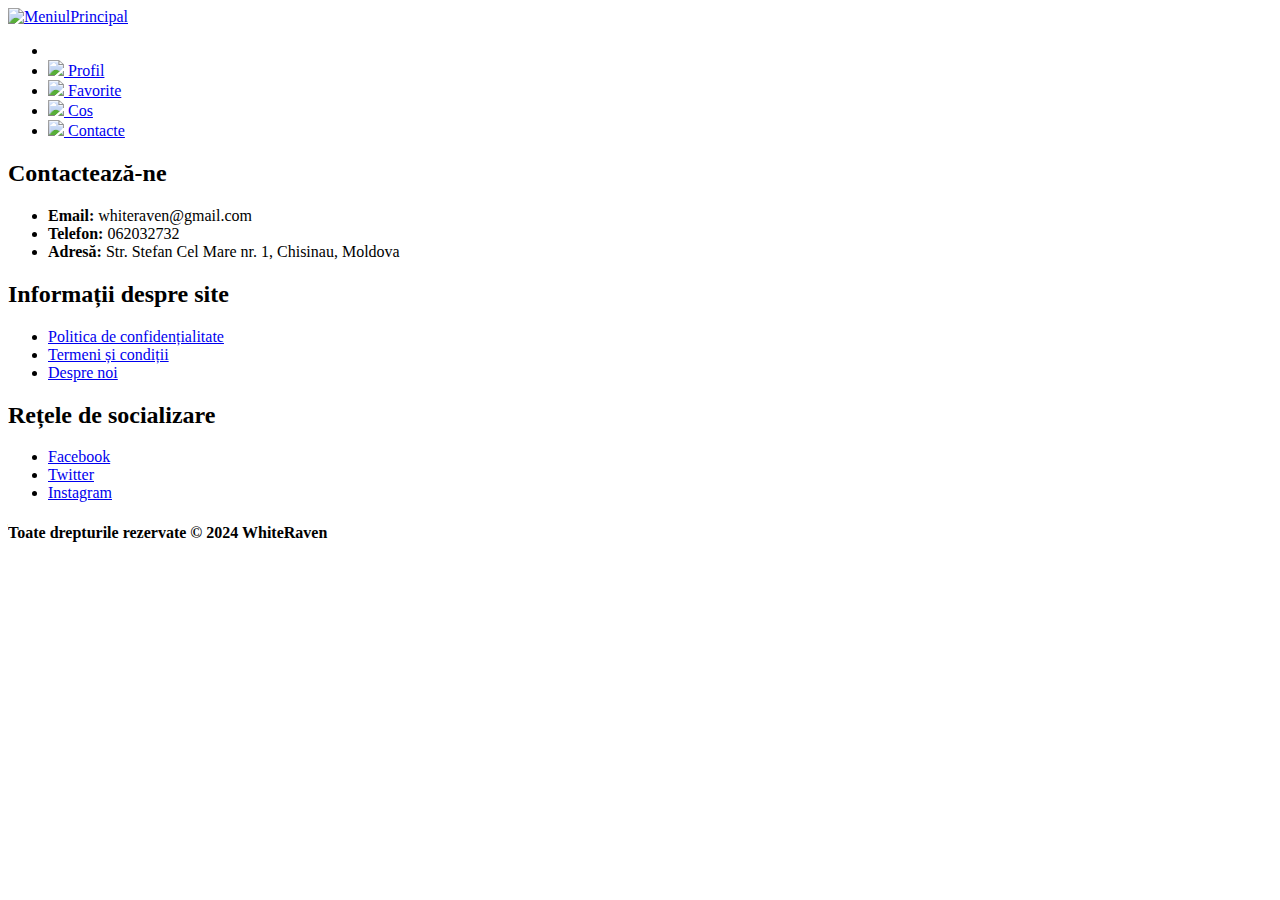
==== Contacte.html @ 30e9f9d2 "Add files via upload" ====
<!DOCTYPE html>
<html lang="RO">
<head>
    <meta charset="UTF-8">
    <meta name="viewport" content="width=device-width, initial-scale=1.0">
    <link rel="icon" href="/Users/user/Desktop/white raven //photo/logo White Raven.png" type="image/x-icon">
    <link rel="stylesheet" type="text/css" href="/Users/user/Desktop/white raven /home.css"> 

</head>
<body>

    <nav>
        <div class="logo">
            <a href="/Users/user/Desktop/white raven /home.html">
          <img src="/Users/user/Desktop/white raven /photo/logo White Raven.png" height="50px" alt="MeniulPrincipal">
        </a>
        </div>
        
        <ul>
          <li class="navbar"><a href="#"></a></li>
         <li class="navbar">
          <a href="/Users/user/Desktop/white raven /profil.html">
            <img src="/Users/user/Desktop/white raven /photo/103144689-simple-male-symbol-man-icon-white-icon-with-shadow-on-transparent-background.jpeg" height="15px">
            <span>Profil</span>
            </a>
         </li>
          <li class="navbar">
            <a href="/Users/user/Desktop/white raven /Favorite.html">
             <img src="/Users/user/Desktop/white raven /photo/inima.png" height="15px">
              <span>Favorite</span>
           </a>
        </li>
          <li class="navbar">
            <a href="/Users/user/Desktop/white raven /Cos.html">
            <img src="/Users/user/Desktop/white raven /photo/cos.jpg.png" height="15px">
            <span>Cos</span>
          </a>
        </li>
          <li class="navbar">
            <a href="/Users/user/Desktop/white raven /Contacte.html">
             <img src="/Users/user/Desktop/white raven /photo/Contecte.png" height="15px">
              <span>Contacte</span>
           </a>
          </li>
        </ul>
      
      <div class="burger">
        <span></span>
        <span></span>
        <span></span>
      </div>
    </nav>
    <div class="contact-info">
      <div class="info-section">
          <h2>Contactează-ne</h2>
          <ul>
              <li><strong>Email:</strong> whiteraven@gmail.com</li>
              <li><strong>Telefon:</strong> 062032732</li>
              <li><strong>Adresă:</strong> Str. Stefan Cel Mare nr. 1, Chisinau, Moldova</li>
          </ul>
      </div>
      <div class="info-section">
          <h2>Informații despre site</h2>
          <ul>
              <li><a href="#">Politica de confidențialitate</a></li>
              <li><a href="#">Termeni și condiții</a></li>
              <li><a href="#">Despre noi</a></li>
          </ul>
      </div>
      <div class="info-section">
          <h2>Rețele de socializare</h2>
          <ul class="social-media">
              <li><a href="#">Facebook</a></li>
              <li><a href="#">Twitter</a></li>
              <li><a href="#">Instagram</a></li>
          </ul>
      </div>
  </div>
  
  
    <script>
        // JavaScript pentru a afișa și ascunde meniul burger la clic
        const burger = document.querySelector('.burger');
        const nav = document.querySelector('nav ul');
      
        burger.addEventListener('click', () => {
          nav.classList.toggle('show');
        });
      </script>
</body>
<footer class="footer-contnt">
  <div class="footer-content">
      <h4>Toate drepturile rezervate &copy; 2024 WhiteRaven</h4>
  </div>
</footer>
</html>
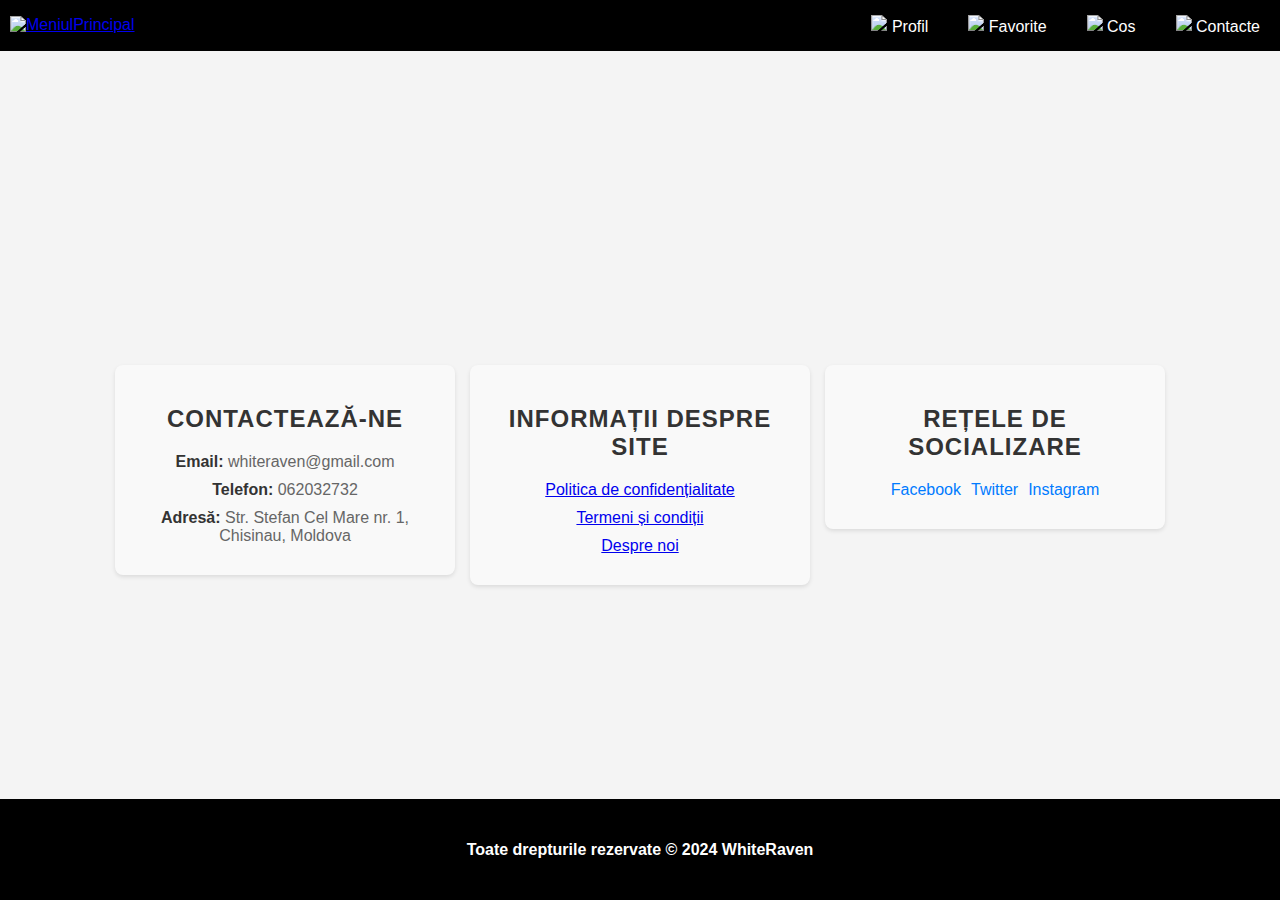
==== commit 1024ab2d: "Update Contacte.html" ====
--- a/Contacte.html
+++ b/Contacte.html
@@ -4,7 +4,7 @@
     <meta charset="UTF-8">
     <meta name="viewport" content="width=device-width, initial-scale=1.0">
     <link rel="icon" href="/Users/user/Desktop/white raven //photo/logo White Raven.png" type="image/x-icon">
-    <link rel="stylesheet" type="text/css" href="/Users/user/Desktop/white raven /home.css"> 
+    <link rel="stylesheet" type="text/css" href="style.css"> 
 
 </head>
 <body>
--- a/style.css
+++ b/style.css
@@ -0,0 +1,468 @@
+nav {
+    position: fixed;
+    top: 0;
+    left: 0;
+    width: 100%;
+    background-color: #000000;
+    color: #fff;
+    padding: 10px;
+    display: flex;
+    justify-content: space-between;
+    align-items: center;
+    text-align: center; /* Center-align text */
+    box-shadow: 5 5 10px rgba(0, 0, 0, 0.1);
+   
+}
+
+nav ul {
+    list-style: none;
+    margin: 0;
+    padding: 0;
+    display: flex;
+}
+
+nav ul li {
+    margin-right: 20px;
+}
+
+nav ul li a {
+    color: #fff;
+    text-decoration: none;
+    padding: 5px 10px;
+    transition: background-color 0.3s ease;
+}
+
+nav ul li a:hover {
+  
+    background-color: #000000;
+   
+}
+
+  
+  /* Stiluri pentru burger menu */
+  .burger {
+    margin-top: 10px;
+    position: fixed;
+    display: none;
+    flex-direction: column;
+    cursor: pointer;
+  
+  }
+  
+  .burger span {
+    
+    height: 3px;
+    width: 25px;
+    background-color: #fff;
+    margin-bottom: 5px;
+    border-radius: 5px;
+    margin-right: 15px;
+  }
+  
+  @media (max-width: 768px) {
+    nav {
+        position: fixed;
+    top: 0;
+    left: 0;
+    width: 100%;
+
+        
+    }
+    
+    nav ul {
+        display: none;
+        flex-direction: column;
+        background-color: #1e1d1d;
+        position: absolute;
+        top: 100px; /* Poziționează meniul sub bara de navigare */
+        left: 50%; /* Centrare pe axa X */
+        transform: translateX(-50%); /* Corectează pentru a centra meniul */
+        width: 90%;/* Ajustează lățimea meniului */
+        height: 500px;
+        padding: 20px; /* Adaugă spațiu între elementele meniului */
+        border-radius: 10px; /* Rotunjirea colțurilor pentru un aspect mai plăcut */
+        box-shadow: 0px 0px 10px rgba(0, 0, 0, 0.5); /* Adaugă un umbra pentru meniu */
+    }
+    
+    nav ul.show {
+        display: flex;
+        flex-direction: column;
+    }
+    
+    nav ul li {
+        margin-bottom: 10px;
+    }
+    
+    .burger {
+        display: flex;
+        position: absolute; /* Asigură poziționarea absolută a burgerului */
+        top: 10px; /* Poziționează burgerul în partea de sus a barei de navigare */
+        right: 15px; /* Poziționează burgerul în partea dreaptă a barei de navigare */
+        height: 40px;
+    }
+    .container {
+       
+        margin-left: 5%; /* Reducem marginea stângă pentru a încadra lista pe ecran mai mic */
+        margin-top: 5px;
+    }
+
+
+    .patrulatere-list {
+        display: block; /* Schimbăm display-ul listei pe ecrane mici */
+        margin-top: 10%;
+    }
+
+    .patrulater {
+        width: auto; /* Setăm lățimea automată pentru patrulatere */
+        margin-right: 0; /* Eliminăm spațiul orizontal între patrulatere */
+        margin-top: 5%;
+    }
+  .patrulater:hover{
+    transform: none;
+  }
+  .contact-info {
+    flex-direction: column; /* Schimbă direcția de afișare a div-urilor pe coloane */
+    align-items: center; /* Aliniază div-urile pe centru */
+}
+
+.info-section {
+    width: 90%; /* Setează lățimea div-urilor la 90% pentru a se potrivi ecranului mai mic */
+    margin-right: 0; /* Elimină marginea dreaptă */
+    margin-bottom: 20px; /* Adaugă o margine inferioară între div-uri */
+}
+.logare ul {
+    flex-direction: row; /* Așezare orizontală a elementelor */
+    flex-wrap: wrap; /* Împachetare pe mai multe linii dacă nu încap toate elementele pe o singură linie */
+}
+
+.logare li {
+    margin-right: 20px; /* Adăugăm o margine dreapta între elemente */
+    margin-bottom: 0; /* Eliminăm marginea inferioară */
+}
+
+.logare li:last-child {
+    margin-right: 0; /* Eliminăm marginea dreaptă pentru ultimul element */
+}
+}
+ 
+.footer-content {
+    position: fixed; /* Fixează footer-ul */
+    bottom: 0; /* Plasează-l în partea de jos a paginii */
+    left: 0; /* Aliniere la stânga */
+    width: 100%; /* Latimea de 100% */
+    background-color: #000000; /* Culorează fundalul footer-ului */
+    color: #fff; /* Culorează textul în alb */
+    padding: 20px 0; /* Adaugă un spațiu de 20px sus și jos */
+    text-align: center; /* Aliniază textul la centru */
+    font-size: 16px; /* Mărimea fontului */
+}
+
+
+.footer-content p {
+    margin: 0; /* Elimină marginile din jurul textului */
+    font-size: inherit; /* Folosește mărimea fontului din părinte */
+}
+
+.footer-content p::after {
+    content: ''; /* Adaugă un element de tip pseudo-element */
+    display: block; /* Face elementul să fie un bloc */
+    width: 100%; /* Latimea de 100% */
+    height: 1px; /* Înălțime de 1 pixel */
+    background-color: #fff; /* Culorează linia în alb */
+    margin-top: 10px; /* Adaugă spațiu între text și linie */
+}
+.container {
+    margin-top: 6%; /* Margină de 3% sus */
+    margin-left: 18%;
+    display: flex;
+    flex-wrap: wrap;
+    justify-content: center;
+    align-items: center;
+}
+
+
+.row {
+    display: inline-flex;
+    margin-bottom: 50px; /* Distanta verticala intre randuri */
+}
+
+.patrulatere-list {
+    list-style-type: none;
+    padding: 0;
+    margin: 0;
+    display: flex;
+    flex-wrap: wrap;
+}
+
+.patrulater {
+    width: 250px;
+    height: 250px;
+    background-color: #f0f0f0;
+    border-radius: 20px; /* Ajustează raza pentru a rotunji colțurile */
+    margin: 30px; /* Spațiu orizontal intre patrulatere */
+    display: block;
+    overflow: hidden;
+    box-shadow: 0px 5px 10px rgba(0, 0, 0, 0.5); 
+    transition: transform 0.3s ease; 
+}
+.patrulater:hover{
+    transform: scale(1.1);
+ 
+        display: inline-block;
+    text-decoration: none; /* Pentru a elimina sublinierea implicită */
+}
+/* pentru a evita spațiul după ultimul patrulater din rând */
+.patrulatere-list .patrulater:last-child {
+    margin-right: 0;
+}
+
+.patrulater h3 {
+    text-align: center;
+    margin-top: 20px;
+}
+
+.patrulater img {
+    max-width: 100%;
+    /* Setează lățimea maximă a imaginii la 100% din lățimea patrulaterului */
+    height: auto; /* Menține proporțiile originale ale imaginii */
+    border-radius: 10px; /* Adaugă colțuri rotunjite la imagine */
+    box-shadow: 0 0 10px rgba(0, 0, 0, 0.1); /* Adaugă o umbră sub imagine */
+    margin-bottom: 20px; /* Adaugă un spațiu între imagini */
+    
+}
+.navbar a{
+    display: inline-block;
+    text-decoration: none; /* Pentru a elimina sublinierea implicită */
+    transition: transform 0.3s ease; 
+}
+.navbar  a:hover{
+    transform: scale(1.2);
+
+}
+.navbar a span{
+    vertical-align: middle;
+}
+.logo {
+    transition: transform 0.3s ease; 
+}
+.logo:hover{
+    transform: scale(1.2);
+}
+
+body {
+    font-family: Arial, sans-serif;
+    background-color: #f4f4f4;
+    margin: 0;
+    padding: 0;
+    display: flex;
+    justify-content: center;
+    align-items: center;
+    height: 100vh;
+  }
+
+  form {
+    background-color: #fff;
+    border-radius: 8px;
+    box-shadow: 0 2px 4px rgba(0, 0, 0, 0.1);
+    padding: 20px;
+    width: 300px;
+  }
+
+  label {
+    display: block;
+    margin-bottom: 8px;
+    font-weight: bold;
+  }
+
+  input[type="text"],
+  input[type="email"],
+  input[type="password"] {
+    width: calc(100% - 22px);
+    padding: 8px;
+    margin-bottom: 16px;
+    border: 1px solid #ccc;
+    border-radius: 4px;
+    box-sizing: border-box;
+  }
+
+  input[type="submit"] {
+    width: 100%;
+    padding: 10px;
+    background-color: #007bff;
+    border: none;
+    border-radius: 4px;
+    color: #fff;
+    cursor: pointer;
+    transition: background-color 0.3s ease;
+  }
+
+  input[type="submit"]:hover {
+    background-color: #0056b3;
+  }
+
+  hr {
+    margin: 20px 0;
+    border: none;
+    border-top: 1px solid #ccc;
+  }
+  h2 {
+    margin-bottom: 20px; /* Adaugă un spațiu între elementul h2 și formular */
+    font-size: 24px; /* Mărimea fontului */
+    color: #333; /* Culoarea textului */
+    text-align: center; /* Aliniere la centru */
+    text-transform: uppercase; /* Transformă textul în majuscule */
+    letter-spacing: 1px; /* Spațierea între caractere */
+}
+
+
+.logare {
+    z-index: 1; /* Asigură afișarea .logare peste lista din nav */
+}
+.logare h1{
+    font-size: 36px;
+    text-align: center;
+}
+
+.logare .btn{
+    width: 100%;
+    height: 45px;
+    background-color: #6b9bcf;
+    border: none;
+    outline: none;
+    border-radius: 40px;
+    font-size: 16px;
+    color: #f4f4f4;
+    font-weight: 600;
+
+}
+
+.logare .remeber-forgot{
+    display: flex;
+    justify-content:  space-between;
+    font-size: 14.5px;
+    margin: -15px 0 15;
+}
+.remeber-forgot{
+    accent-color: #ffff;
+    margin-right: 3px;
+}
+
+.logare .register-link{
+    font-size: 14.5px;
+    text-align: center;
+    margin-top: 20px;
+}
+
+.register-link p a {
+    color: #007bff
+  
+}
+
+.register-link p a:hover{
+    text-decoration: underline;
+}
+.contact-info {
+    display: flex;
+    justify-content: space-around;
+    align-items: flex-start;
+    margin-top: 50px;
+}
+
+.info-section {
+    width: 300px;
+    padding: 20px;
+    background-color: #f9f9f9;
+    border-radius: 8px;
+    box-shadow: 0 2px 4px rgba(0, 0, 0, 0.1);
+    text-align: center;
+    margin-right: 15px; /* Adaugă o margine de 15px între div-uri */
+}
+
+.info-section:last-child {
+    margin-right: 0; /* Elimină marginea pentru ultimul div */
+}
+
+.info-section h2 {
+    margin-bottom: 20px;
+    color: #333;
+}
+
+.info-section ul {
+    list-style: none;
+    padding: 0;
+    margin: 0;
+}
+
+.info-section li {
+    margin-bottom: 10px;
+    color: #666;
+}
+
+.info-section li strong {
+    color: #333;
+}
+
+.social-media {
+    list-style: none;
+    padding: 0;
+    margin: 0;
+    display: flex;
+    justify-content: center;
+}
+
+.social-media li:not(:last-child) {
+    margin-right: 10px;
+}
+
+.social-media a {
+    text-decoration: none;
+    color: #007bff;
+    transition: color 0.3s ease;
+}
+
+.social-media a:hover {
+    color: #0056b3;
+}
+
+
+.mininav {
+    position: fixed;
+    top: 9%;
+    left: 0;
+    width: 100%;
+    background-color: #6c6c6c;
+    color: #fff;
+    padding: 10px;
+    display: flex;
+    justify-content: space-between;
+    align-items: center;
+    text-align: center; /* Center-align text */
+    box-shadow: 5 5 10px rgba(0, 0, 0, 0.1);
+   
+}
+
+.mininav ul {
+    list-style: none;
+    margin: 0;
+    padding: 0;
+    display: flex;
+}
+
+.mininav ul li {
+    margin-right: 20px;
+    margin-left: 20%;
+}
+
+.mininav ul li a {
+    color: #fff;
+    text-decoration: none;
+    padding: 5px 10px;
+    transition: background-color 0.3s ease;
+}
+
+.mininav ul li a:hover {
+  
+    background-color: #545454;
+   
+}
+
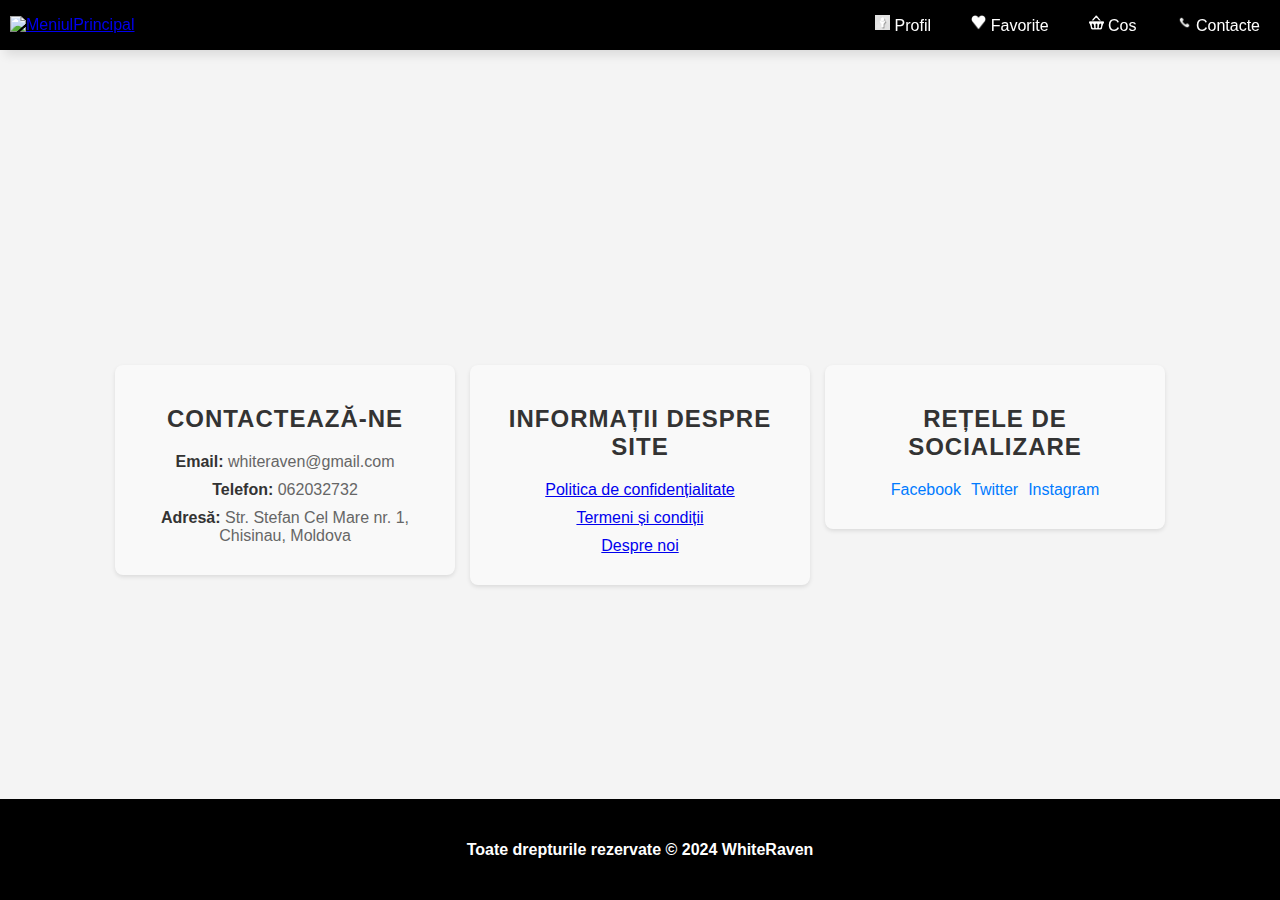
==== commit 3ffe03d1: "Update Contacte.html" ====
--- a/Contacte.html
+++ b/Contacte.html
@@ -3,7 +3,7 @@
 <head>
     <meta charset="UTF-8">
     <meta name="viewport" content="width=device-width, initial-scale=1.0">
-    <link rel="icon" href="/Users/user/Desktop/white raven //photo/logo White Raven.png" type="image/x-icon">
+    <link rel="icon" href="photo/logo White Raven.png" type="image/x-icon">
     <link rel="stylesheet" type="text/css" href="style.css"> 
 
 </head>
@@ -11,34 +11,34 @@
 
     <nav>
         <div class="logo">
-            <a href="/Users/user/Desktop/white raven /home.html">
-          <img src="/Users/user/Desktop/white raven /photo/logo White Raven.png" height="50px" alt="MeniulPrincipal">
+            <a href="index.html">
+          <img src="logo White Raven.png" height="50px" alt="MeniulPrincipal">
         </a>
         </div>
         
         <ul>
           <li class="navbar"><a href="#"></a></li>
          <li class="navbar">
-          <a href="/Users/user/Desktop/white raven /profil.html">
-            <img src="/Users/user/Desktop/white raven /photo/103144689-simple-male-symbol-man-icon-white-icon-with-shadow-on-transparent-background.jpeg" height="15px">
+          <a href="profil.html">
+            <img src="photo/103144689-simple-male-symbol-man-icon-white-icon-with-shadow-on-transparent-background.jpeg" height="15px">
             <span>Profil</span>
             </a>
          </li>
           <li class="navbar">
-            <a href="/Users/user/Desktop/white raven /Favorite.html">
-             <img src="/Users/user/Desktop/white raven /photo/inima.png" height="15px">
+            <a href="Favorite.html">
+             <img src="photo/inima.png" height="15px">
               <span>Favorite</span>
            </a>
         </li>
           <li class="navbar">
-            <a href="/Users/user/Desktop/white raven /Cos.html">
-            <img src="/Users/user/Desktop/white raven /photo/cos.jpg.png" height="15px">
+            <a href="Cos.html">
+            <img src="photo/cos.jpg.png" height="15px">
             <span>Cos</span>
           </a>
         </li>
           <li class="navbar">
-            <a href="/Users/user/Desktop/white raven /Contacte.html">
-             <img src="/Users/user/Desktop/white raven /photo/Contecte.png" height="15px">
+            <a href="Contacte.html">
+             <img src="photo/Contecte.png" height="15px">
               <span>Contacte</span>
            </a>
           </li>
--- a/style.css
+++ b/style.css
@@ -9,10 +9,10 @@
     display: flex;
     justify-content: space-between;
     align-items: center;
-    text-align: center; /* Center-align text */
-    box-shadow: 5 5 10px rgba(0, 0, 0, 0.1);
-   
-}
+    box-shadow: 5px 5px 10px rgba(0, 0, 0, 0.1);
+    z-index: 1000; /* Adaugă această linie */
+}
+
 
 nav ul {
     list-style: none;
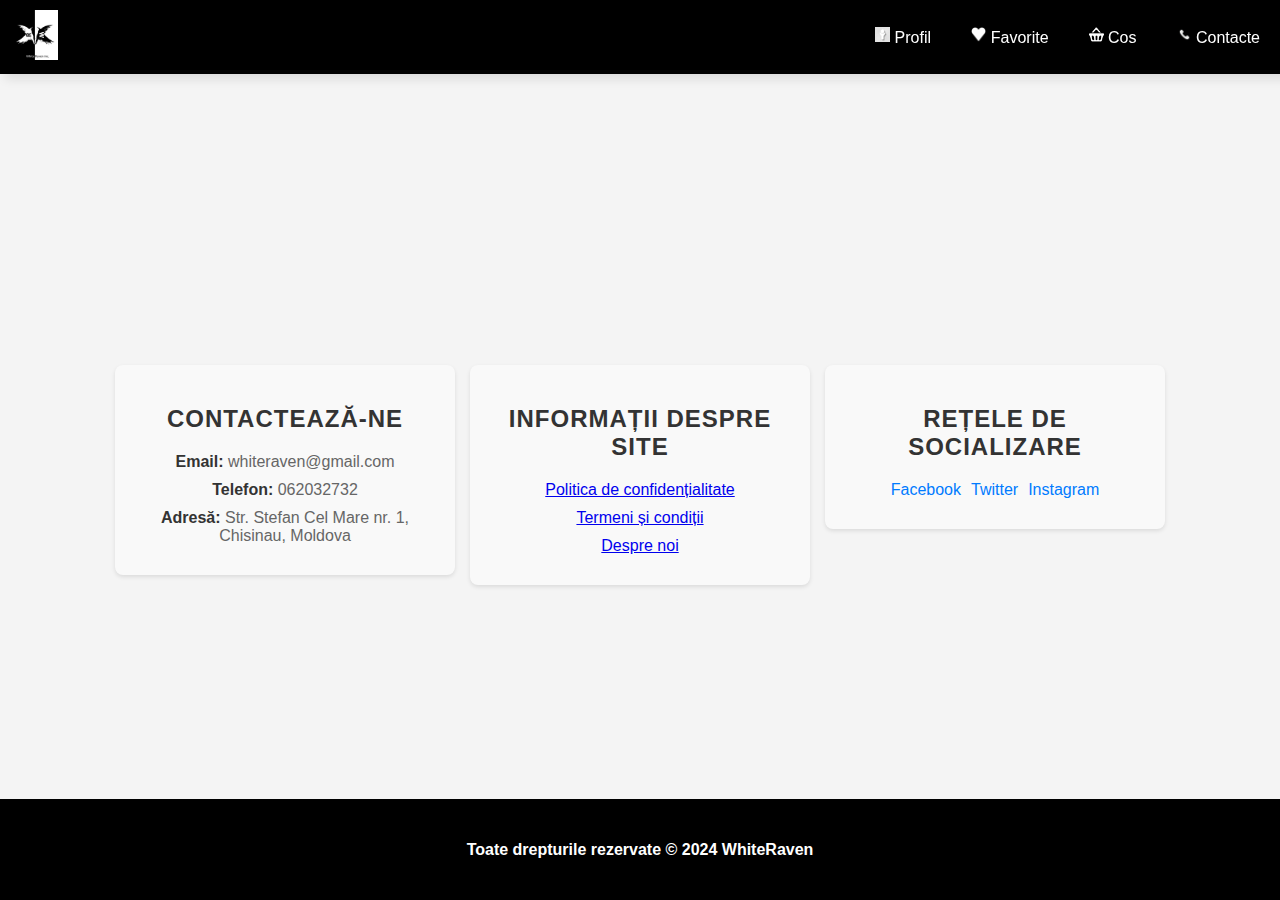
==== commit 6d49e8b0: "Update Contacte.html" ====
--- a/Contacte.html
+++ b/Contacte.html
@@ -12,7 +12,7 @@
     <nav>
         <div class="logo">
             <a href="index.html">
-          <img src="logo White Raven.png" height="50px" alt="MeniulPrincipal">
+          <img src="photo/logo White Raven.png" height="50px" alt="MeniulPrincipal">
         </a>
         </div>
         
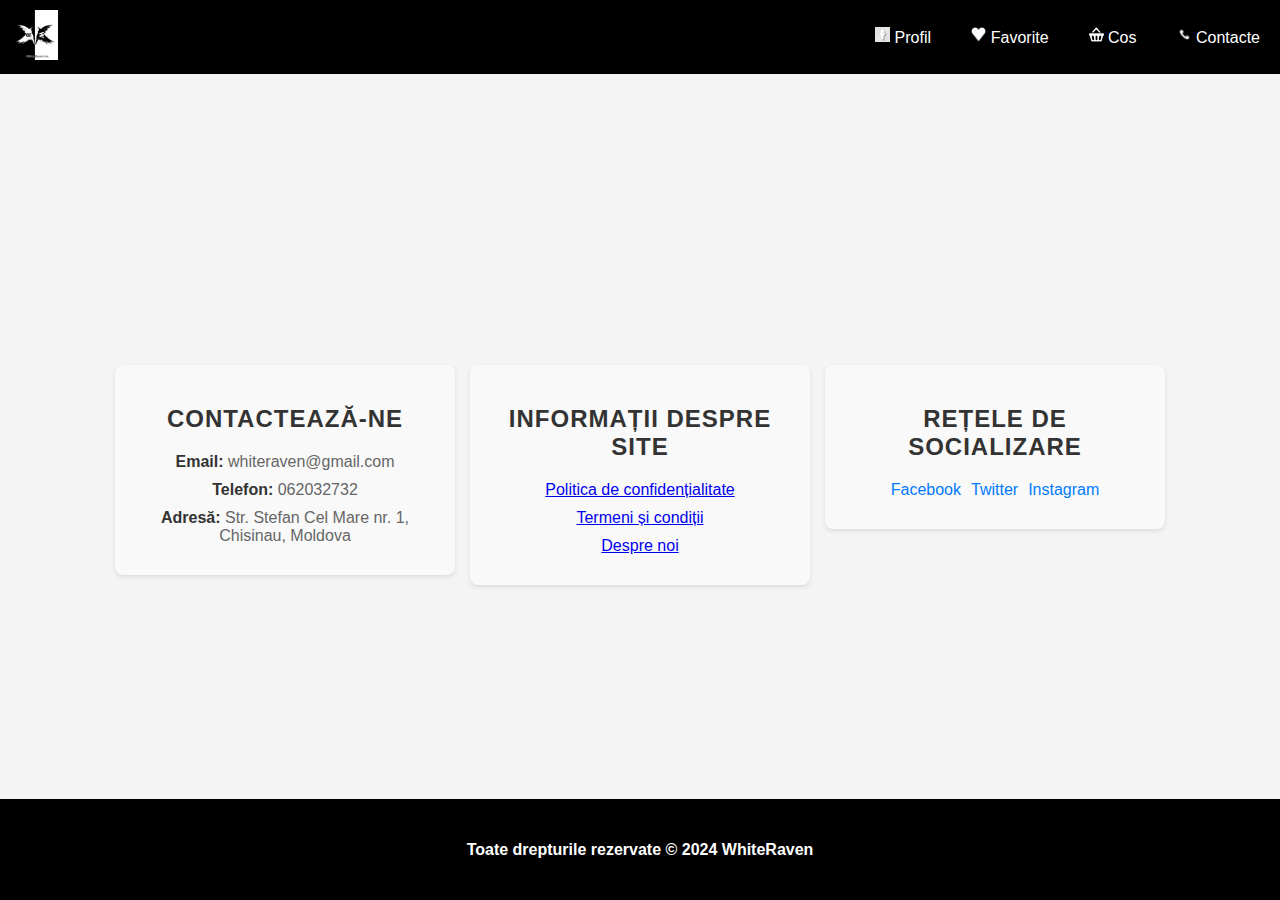
==== commit 652bb16b: "Update Contacte.html" ====
--- a/Contacte.html
+++ b/Contacte.html
@@ -4,7 +4,7 @@
     <meta charset="UTF-8">
     <meta name="viewport" content="width=device-width, initial-scale=1.0">
     <link rel="icon" href="photo/logo White Raven.png" type="image/x-icon">
-    <link rel="stylesheet" type="text/css" href="style.css"> 
+    <link rel="stylesheet" type="text/css" href="contacte.css"> 
 
 </head>
 <body>
--- a/contacte.css
+++ b/contacte.css
@@ -0,0 +1,479 @@
+
+nav {
+    position: fixed;
+    top: 0;
+    left: 0;
+    width: 100%;
+    background-color: #000000;
+    color: #fff;
+    padding: 10px;
+    display: flex;
+    justify-content: space-between;
+    align-items: center;
+    text-align: center; /* Center-align text */
+    box-shadow: 5 5 10px rgba(0, 0, 0, 0.1);
+   
+}
+
+nav ul {
+    list-style: none;
+    margin: 0;
+    padding: 0;
+    display: flex;
+}
+
+nav ul li {
+    margin-right: 20px;
+}
+
+nav ul li a {
+    color: #fff;
+    text-decoration: none;
+    padding: 5px 10px;
+    transition: background-color 0.3s ease;
+}
+
+nav ul li a:hover {
+  
+    background-color: #000000;
+   
+}
+
+  
+  /* Stiluri pentru burger menu */
+  .burger {
+    margin-top: 10px;
+    position: fixed;
+    display: none;
+    flex-direction: column;
+    cursor: pointer;
+  
+  }
+  
+  .burger span {
+    
+    height: 3px;
+    width: 25px;
+    background-color: #fff;
+    margin-bottom: 5px;
+    border-radius: 5px;
+    margin-right: 15px;
+  }
+  
+  @media (max-width: 768px) {
+    nav {
+        position: fixed;
+    top: 0;
+    left: 0;
+    width: 100%;
+
+        
+    }
+    
+    nav ul {
+        display: none;
+        flex-direction: column;
+        background-color: #1e1d1d;
+        position: absolute;
+        top: 100px; /* Poziționează meniul sub bara de navigare */
+        left: 50%; /* Centrare pe axa X */
+        transform: translateX(-50%); /* Corectează pentru a centra meniul */
+        width: 90%;/* Ajustează lățimea meniului */
+        height: 500px;
+        padding: 20px; /* Adaugă spațiu între elementele meniului */
+        border-radius: 10px; /* Rotunjirea colțurilor pentru un aspect mai plăcut */
+        box-shadow: 0px 0px 10px rgba(0, 0, 0, 0.5); /* Adaugă un umbra pentru meniu */
+    }
+    
+    nav ul.show {
+        display: flex;
+        flex-direction: column;
+    }
+    
+    nav ul li {
+        margin-bottom: 10px;
+    }
+    
+    .burger {
+        display: flex;
+        position: absolute; /* Asigură poziționarea absolută a burgerului */
+        top: 10px; /* Poziționează burgerul în partea de sus a barei de navigare */
+        right: 15px; /* Poziționează burgerul în partea dreaptă a barei de navigare */
+        height: 40px;
+    }
+    .container {
+       
+        margin-left: 5%; /* Reducem marginea stângă pentru a încadra lista pe ecran mai mic */
+        margin-top: 5px;
+    }
+
+    body {
+        padding-top: 120px; /* Lasă și mai mult spațiu sub navbar la ecrane mici */
+    }
+
+    .patrulatere-list {
+        flex-direction: column; /* Patrulaterele se aliniază vertical pe ecrane mici */
+    }
+
+    .patrulater {
+        width: auto; /* Setăm lățimea automată pentru patrulatere */
+        margin-right: 0; /* Eliminăm spațiul orizontal între patrulatere */
+        margin-top: 5%;
+    }
+  .patrulater:hover{
+    transform: none;
+  }
+  .contact-info {
+    flex-direction: column; /* Schimbă direcția de afișare a div-urilor pe coloane */
+    align-items: center; /* Aliniază div-urile pe centru */
+}
+
+.info-section {
+    width: 90%; /* Setează lățimea div-urilor la 90% pentru a se potrivi ecranului mai mic */
+    margin-right: 0; /* Elimină marginea dreaptă */
+    margin-bottom: 20px; /* Adaugă o margine inferioară între div-uri */
+}
+.logare ul {
+    flex-direction: row; /* Așezare orizontală a elementelor */
+    flex-wrap: wrap; /* Împachetare pe mai multe linii dacă nu încap toate elementele pe o singură linie */
+}
+
+.logare li {
+    margin-right: 20px; /* Adăugăm o margine dreapta între elemente */
+    margin-bottom: 0; /* Eliminăm marginea inferioară */
+}
+
+.logare li:last-child {
+    margin-right: 0; /* Eliminăm marginea dreaptă pentru ultimul element */
+}
+}
+ 
+.footer-content {
+    position: fixed; /* Fixează footer-ul */
+    bottom: 0; /* Plasează-l în partea de jos a paginii */
+    left: 0; /* Aliniere la stânga */
+    width: 100%; /* Latimea de 100% */
+    background-color: #000000; /* Culorează fundalul footer-ului */
+    color: #fff; /* Culorează textul în alb */
+    padding: 20px 0; /* Adaugă un spațiu de 20px sus și jos */
+    text-align: center; /* Aliniază textul la centru */
+    font-size: 16px; /* Mărimea fontului */
+}
+
+
+.footer-content p {
+    margin: 0; /* Elimină marginile din jurul textului */
+    font-size: inherit; /* Folosește mărimea fontului din părinte */
+}
+
+.footer-content p::after {
+    content: ''; /* Adaugă un element de tip pseudo-element */
+    display: block; /* Face elementul să fie un bloc */
+    width: 100%; /* Latimea de 100% */
+    height: 1px; /* Înălțime de 1 pixel */
+    background-color: #fff; /* Culorează linia în alb */
+    margin-top: 10px; /* Adaugă spațiu între text și linie */
+}
+.container {
+    margin-top: 6%; /* Margină de 3% sus */
+    margin-left: 18%;
+    display: flex;
+    flex-wrap: wrap;
+    justify-content: center;
+    align-items: center;
+}
+
+
+.row {
+    display: inline-flex;
+    margin-bottom: 50px; /* Distanta verticala intre randuri */
+}
+
+.patrulatere-list {
+    list-style-type: none;
+    padding: 0;
+    margin: 0;
+    display: flex;
+    flex-wrap: wrap;
+}
+
+.patrulater {
+    width: 250px;
+    height: 250px;
+    background-color: #f0f0f0;
+    border-radius: 20px; /* Ajustează raza pentru a rotunji colțurile */
+    margin: 30px; /* Spațiu orizontal intre patrulatere */
+    display: block;
+    overflow: hidden;
+    box-shadow: 0px 5px 10px rgba(0, 0, 0, 0.5); 
+    transition: transform 0.3s ease; 
+}
+.patrulater:hover{
+    transform: scale(1.1);
+ 
+        display: inline-block;
+    text-decoration: none; /* Pentru a elimina sublinierea implicită */
+}
+/* pentru a evita spațiul după ultimul patrulater din rând */
+.patrulatere-list .patrulater:last-child {
+    list-style-type: none;
+    padding: 0;
+    margin: 0 auto;
+    display: flex;
+    flex-wrap: wrap;
+    justify-content: center;
+    align-items: center;
+    gap: 20px;
+    max-width: 1200px;
+    margin-top: 100px;
+}
+
+.patrulater h3 {
+    text-align: center;
+    margin-top: 20px;
+}
+
+.patrulater img {
+    max-width: 100%;
+    /* Setează lățimea maximă a imaginii la 100% din lățimea patrulaterului */
+    height: auto; /* Menține proporțiile originale ale imaginii */
+    border-radius: 10px; /* Adaugă colțuri rotunjite la imagine */
+    box-shadow: 0 0 10px rgba(0, 0, 0, 0.1); /* Adaugă o umbră sub imagine */
+    margin-bottom: 20px; /* Adaugă un spațiu între imagini */
+    
+}
+.navbar a{
+    display: inline-block;
+    text-decoration: none; /* Pentru a elimina sublinierea implicită */
+    transition: transform 0.3s ease; 
+}
+.navbar  a:hover{
+    transform: scale(1.2);
+
+}
+.navbar a span{
+    vertical-align: middle;
+}
+.logo {
+    transition: transform 0.3s ease; 
+}
+.logo:hover{
+    transform: scale(1.2);
+}
+
+body {
+    font-family: Arial, sans-serif;
+    background-color: #f4f4f4;
+    margin: 0;
+    padding: 0;
+    display: flex;
+    justify-content: center;
+    align-items: center;
+    height: 100vh;
+  }
+
+  form {
+    background-color: #fff;
+    border-radius: 8px;
+    box-shadow: 0 2px 4px rgba(0, 0, 0, 0.1);
+    padding: 20px;
+    width: 300px;
+  }
+
+  label {
+    display: block;
+    margin-bottom: 8px;
+    font-weight: bold;
+  }
+
+  input[type="text"],
+  input[type="email"],
+  input[type="password"] {
+    width: calc(100% - 22px);
+    padding: 8px;
+    margin-bottom: 16px;
+    border: 1px solid #ccc;
+    border-radius: 4px;
+    box-sizing: border-box;
+  }
+
+  input[type="submit"] {
+    width: 100%;
+    padding: 10px;
+    background-color: #007bff;
+    border: none;
+    border-radius: 4px;
+    color: #fff;
+    cursor: pointer;
+    transition: background-color 0.3s ease;
+  }
+
+  input[type="submit"]:hover {
+    background-color: #0056b3;
+  }
+
+  hr {
+    margin: 20px 0;
+    border: none;
+    border-top: 1px solid #ccc;
+  }
+  h2 {
+    margin-bottom: 20px; /* Adaugă un spațiu între elementul h2 și formular */
+    font-size: 24px; /* Mărimea fontului */
+    color: #333; /* Culoarea textului */
+    text-align: center; /* Aliniere la centru */
+    text-transform: uppercase; /* Transformă textul în majuscule */
+    letter-spacing: 1px; /* Spațierea între caractere */
+}
+
+
+.logare {
+    z-index: 1; /* Asigură afișarea .logare peste lista din nav */
+}
+.logare h1{
+    font-size: 36px;
+    text-align: center;
+}
+
+.logare .btn{
+    width: 100%;
+    height: 45px;
+    background-color: #6b9bcf;
+    border: none;
+    outline: none;
+    border-radius: 40px;
+    font-size: 16px;
+    color: #f4f4f4;
+    font-weight: 600;
+
+}
+
+.logare .remeber-forgot{
+    display: flex;
+    justify-content:  space-between;
+    font-size: 14.5px;
+    margin: -15px 0 15;
+}
+.remeber-forgot{
+    accent-color: #ffff;
+    margin-right: 3px;
+}
+
+.logare .register-link{
+    font-size: 14.5px;
+    text-align: center;
+    margin-top: 20px;
+}
+
+.register-link p a {
+    color: #007bff
+  
+}
+
+.register-link p a:hover{
+    text-decoration: underline;
+}
+.contact-info {
+    display: flex;
+    justify-content: space-around;
+    align-items: flex-start;
+    margin-top: 50px;
+}
+
+.info-section {
+    width: 300px;
+    padding: 20px;
+    background-color: #f9f9f9;
+    border-radius: 8px;
+    box-shadow: 0 2px 4px rgba(0, 0, 0, 0.1);
+    text-align: center;
+    margin-right: 15px; /* Adaugă o margine de 15px între div-uri */
+}
+
+.info-section:last-child {
+    margin-right: 0; /* Elimină marginea pentru ultimul div */
+}
+
+.info-section h2 {
+    margin-bottom: 20px;
+    color: #333;
+}
+
+.info-section ul {
+    list-style: none;
+    padding: 0;
+    margin: 0;
+}
+
+.info-section li {
+    margin-bottom: 10px;
+    color: #666;
+}
+
+.info-section li strong {
+    color: #333;
+}
+
+.social-media {
+    list-style: none;
+    padding: 0;
+    margin: 0;
+    display: flex;
+    justify-content: center;
+}
+
+.social-media li:not(:last-child) {
+    margin-right: 10px;
+}
+
+.social-media a {
+    text-decoration: none;
+    color: #007bff;
+    transition: color 0.3s ease;
+}
+
+.social-media a:hover {
+    color: #0056b3;
+}
+
+
+.mininav {
+    position: fixed;
+    top: 9%;
+    left: 0;
+    width: 100%;
+    background-color: #6c6c6c;
+    color: #fff;
+    padding: 10px;
+    display: flex;
+    justify-content: space-between;
+    align-items: center;
+    text-align: center; /* Center-align text */
+    box-shadow: 5 5 10px rgba(0, 0, 0, 0.1);
+   
+}
+
+.mininav ul {
+    list-style: none;
+    margin: 0;
+    padding: 0;
+    display: flex;
+}
+
+.mininav ul li {
+    margin-right: 20px;
+    margin-left: 20%;
+}
+
+.mininav ul li a {
+    color: #fff;
+    text-decoration: none;
+    padding: 5px 10px;
+    transition: background-color 0.3s ease;
+}
+
+.mininav ul li a:hover {
+  
+    background-color: #545454;
+   
+}
